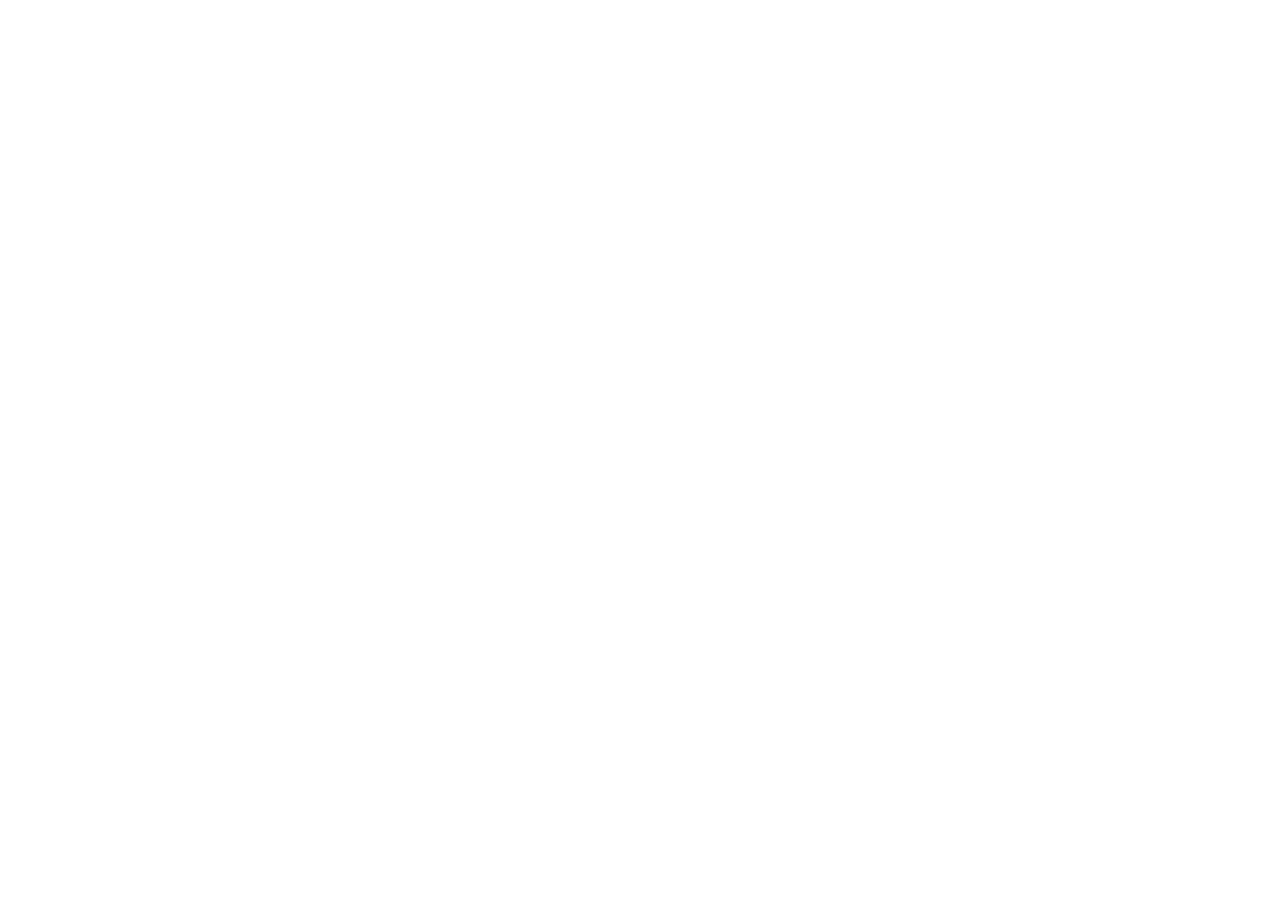
==== html/index.html @ c44cda5e "Initial commit" ====
<!DOCTYPE html>
<html lang="es">
<head>
    <meta charset="UTF-8">
    <meta http-equiv="X-UA-Compatible" content="IE=edge">
    <meta name="viewport" content="width=device-width, initial-scale=1.0">
    <title>Encriptador</title>
    
    <link rel="stylesheet" href="../css/style.css">
    <link rel="preconnect" href="https://fonts.googleapis.com">
    <link rel="preconnect" href="https://fonts.gstatic.com" crossorigin>
    <link href="https://fonts.googleapis.com/css2?family=Roboto+Mono:ital,wght@0,300;0,500;0,700;1,300&display=swap" rel="stylesheet">

</head>

<body>
    
</body>
</html>
---- css/style.css ----
:root{
    --tipo-principal:'Roboto Mono', monospace;
}

body {
    font-family: var(--tipo-principal);
}
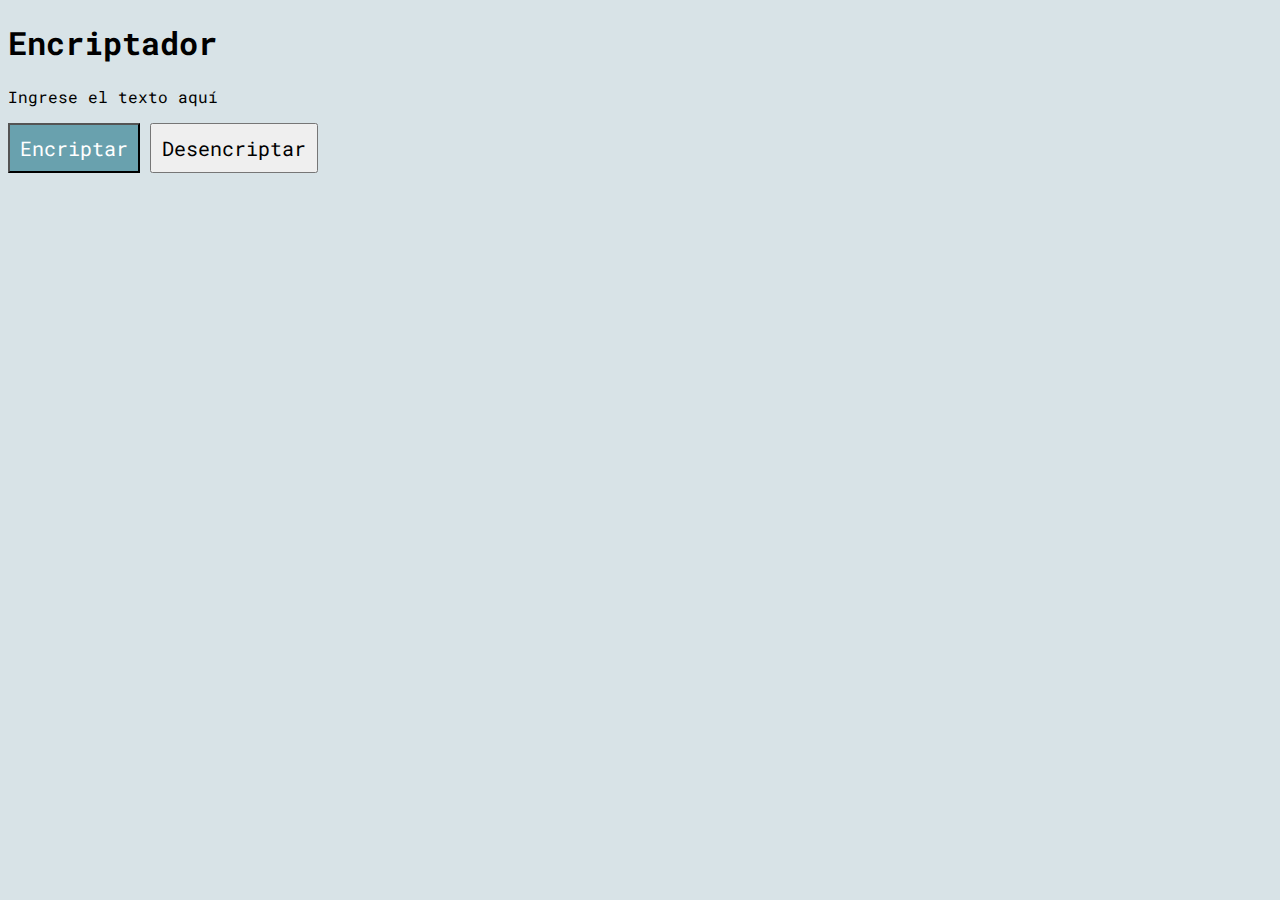
==== commit 32ad302f: "Add estilos y botones" ====
--- a/html/index.html
+++ b/html/index.html
@@ -14,6 +14,15 @@
 </head>
 
 <body>
+    <header>
+        <h1>Encriptador</h1>
+    </header>
     
+    <p>Ingrese el texto aquí</p>
+    
+    <div>
+        <button class="boton" id="color-btn">Encriptar</button>
+        <button class="boton">Desencriptar</button>
+    </div>
 </body>
 </html>--- a/css/style.css
+++ b/css/style.css
@@ -1,7 +1,20 @@
 :root{
     --tipo-principal:'Roboto Mono', monospace;
+
 }
 
 body {
     font-family: var(--tipo-principal);
+    background-color: rgb(216, 227, 231);
+}
+
+.boton {
+    font-family: var(--tipo-principal);
+    font-size: 20px;
+    padding: 10px;
+}
+
+#color-btn {
+    background-color: rgba(18, 109, 130, 0.562);
+    color: white;
 }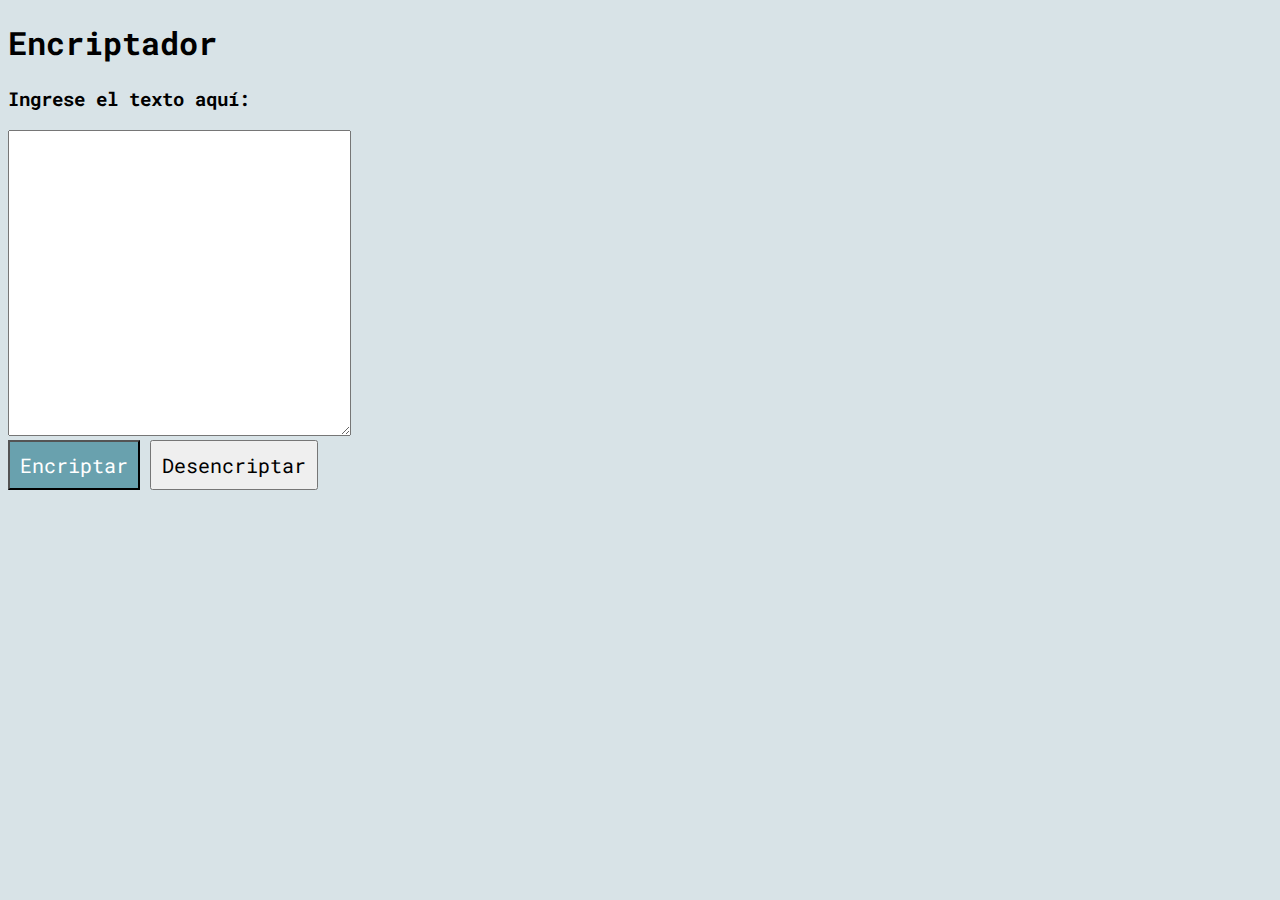
==== commit aee5f52a: "Add function encriptar" ====
--- a/html/index.html
+++ b/html/index.html
@@ -18,11 +18,44 @@
         <h1>Encriptador</h1>
     </header>
     
-    <p>Ingrese el texto aquí</p>
+    <div>
+        <h3>Ingrese el texto aquí:</h2>
+        <textarea name="" id="" cols="40" rows="20"></textarea>
+    </div>
     
     <div>
         <button class="boton" id="color-btn">Encriptar</button>
         <button class="boton">Desencriptar</button>
     </div>
+    
+    <script>
+    
+    function encriptar(texto){
+        var nuevoTexto = "";
+        
+        for(var i = 0; i < texto.length; i++){
+            if (texto.charAt(i) == "a"){
+                nuevoTexto += "ai";
+            }
+            else if (texto.charAt(i) == "e"){
+                nuevoTexto += "enter";
+            }
+            else if (texto.charAt(i) == "i"){
+                nuevoTexto += "imes";
+            }
+            else if (texto.charAt(i) == "o"){
+                nuevoTexto += "ober";
+            }
+            else if (texto.charAt(i) == "u"){
+                nuevoTexto += "ufat";
+            }
+            else {
+                nuevoTexto += texto.charAt(i);
+            }
+        }
+        return nuevoTexto;
+    }
+    
+    </script>
 </body>
 </html>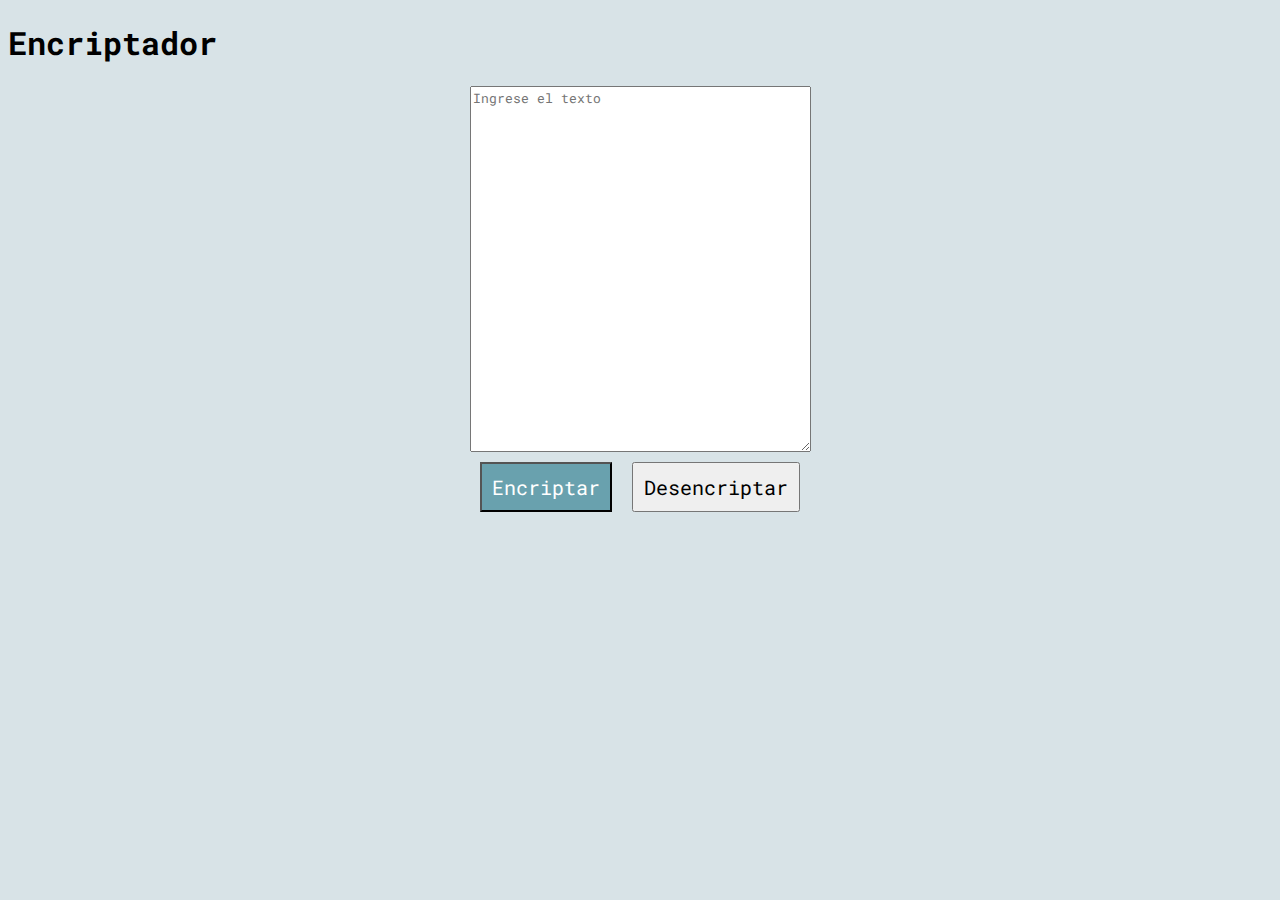
==== commit d9aac225: "Centre mis elementos html" ====
--- a/html/index.html
+++ b/html/index.html
@@ -7,6 +7,7 @@
     <title>Encriptador</title>
     
     <link rel="stylesheet" href="../css/style.css">
+    <script src="../js/index.js" type="text/javascript" defer></script>
     <link rel="preconnect" href="https://fonts.googleapis.com">
     <link rel="preconnect" href="https://fonts.gstatic.com" crossorigin>
     <link href="https://fonts.googleapis.com/css2?family=Roboto+Mono:ital,wght@0,300;0,500;0,700;1,300&display=swap" rel="stylesheet">
@@ -18,43 +19,45 @@
         <h1>Encriptador</h1>
     </header>
     
-    <div>
-        <h3>Ingrese el texto aquí:</h2>
-        <textarea name="" id="" cols="40" rows="20"></textarea>
+    <div class="cifrador">
+        <textarea name="" id="" cols="40" rows="20" placeholder="Ingrese el texto"></textarea>
     </div>
     
-    <div>
+    <div class="centrar">
         <button class="boton" id="color-btn">Encriptar</button>
         <button class="boton">Desencriptar</button>
     </div>
     
+    <div class="resultado">
+    
+    </div>
+    
     <script>
-    
-    function encriptar(texto){
-        var nuevoTexto = "";
+        function encriptar(texto){
+            var nuevoTexto = "";
         
-        for(var i = 0; i < texto.length; i++){
-            if (texto.charAt(i) == "a"){
-                nuevoTexto += "ai";
+            for(var i = 0; i < texto.length; i++){
+                if (texto.charAt(i) == "a"){
+                    nuevoTexto += "ai";
+                }
+                else if (texto.charAt(i) == "e"){
+                    nuevoTexto += "enter";
+                }
+                else if (texto.charAt(i) == "i"){
+                    nuevoTexto += "imes";
+                }
+                else if (texto.charAt(i) == "o"){
+                    nuevoTexto += "ober";
+                }
+                else if (texto.charAt(i) == "u"){
+                    nuevoTexto += "ufat";
+                }
+                else {
+                    nuevoTexto += texto.charAt(i);
+                }
             }
-            else if (texto.charAt(i) == "e"){
-                nuevoTexto += "enter";
-            }
-            else if (texto.charAt(i) == "i"){
-                nuevoTexto += "imes";
-            }
-            else if (texto.charAt(i) == "o"){
-                nuevoTexto += "ober";
-            }
-            else if (texto.charAt(i) == "u"){
-                nuevoTexto += "ufat";
-            }
-            else {
-                nuevoTexto += texto.charAt(i);
-            }
+            return nuevoTexto;
         }
-        return nuevoTexto;
-    }
     
     </script>
 </body>
--- a/css/style.css
+++ b/css/style.css
@@ -3,15 +3,30 @@
 
 }
 
+* {
+    font-family: var(--tipo-principal);
+}
+
 body {
-    font-family: var(--tipo-principal);
     background-color: rgb(216, 227, 231);
+}
+
+.cifrador {
+    display: flex;
+    justify-content: center;
+}
+
+.centrar {
+    display: flex;
+    justify-content: center;
+    align-items: center;
 }
 
 .boton {
     font-family: var(--tipo-principal);
     font-size: 20px;
     padding: 10px;
+    margin: 10px;
 }
 
 #color-btn {
